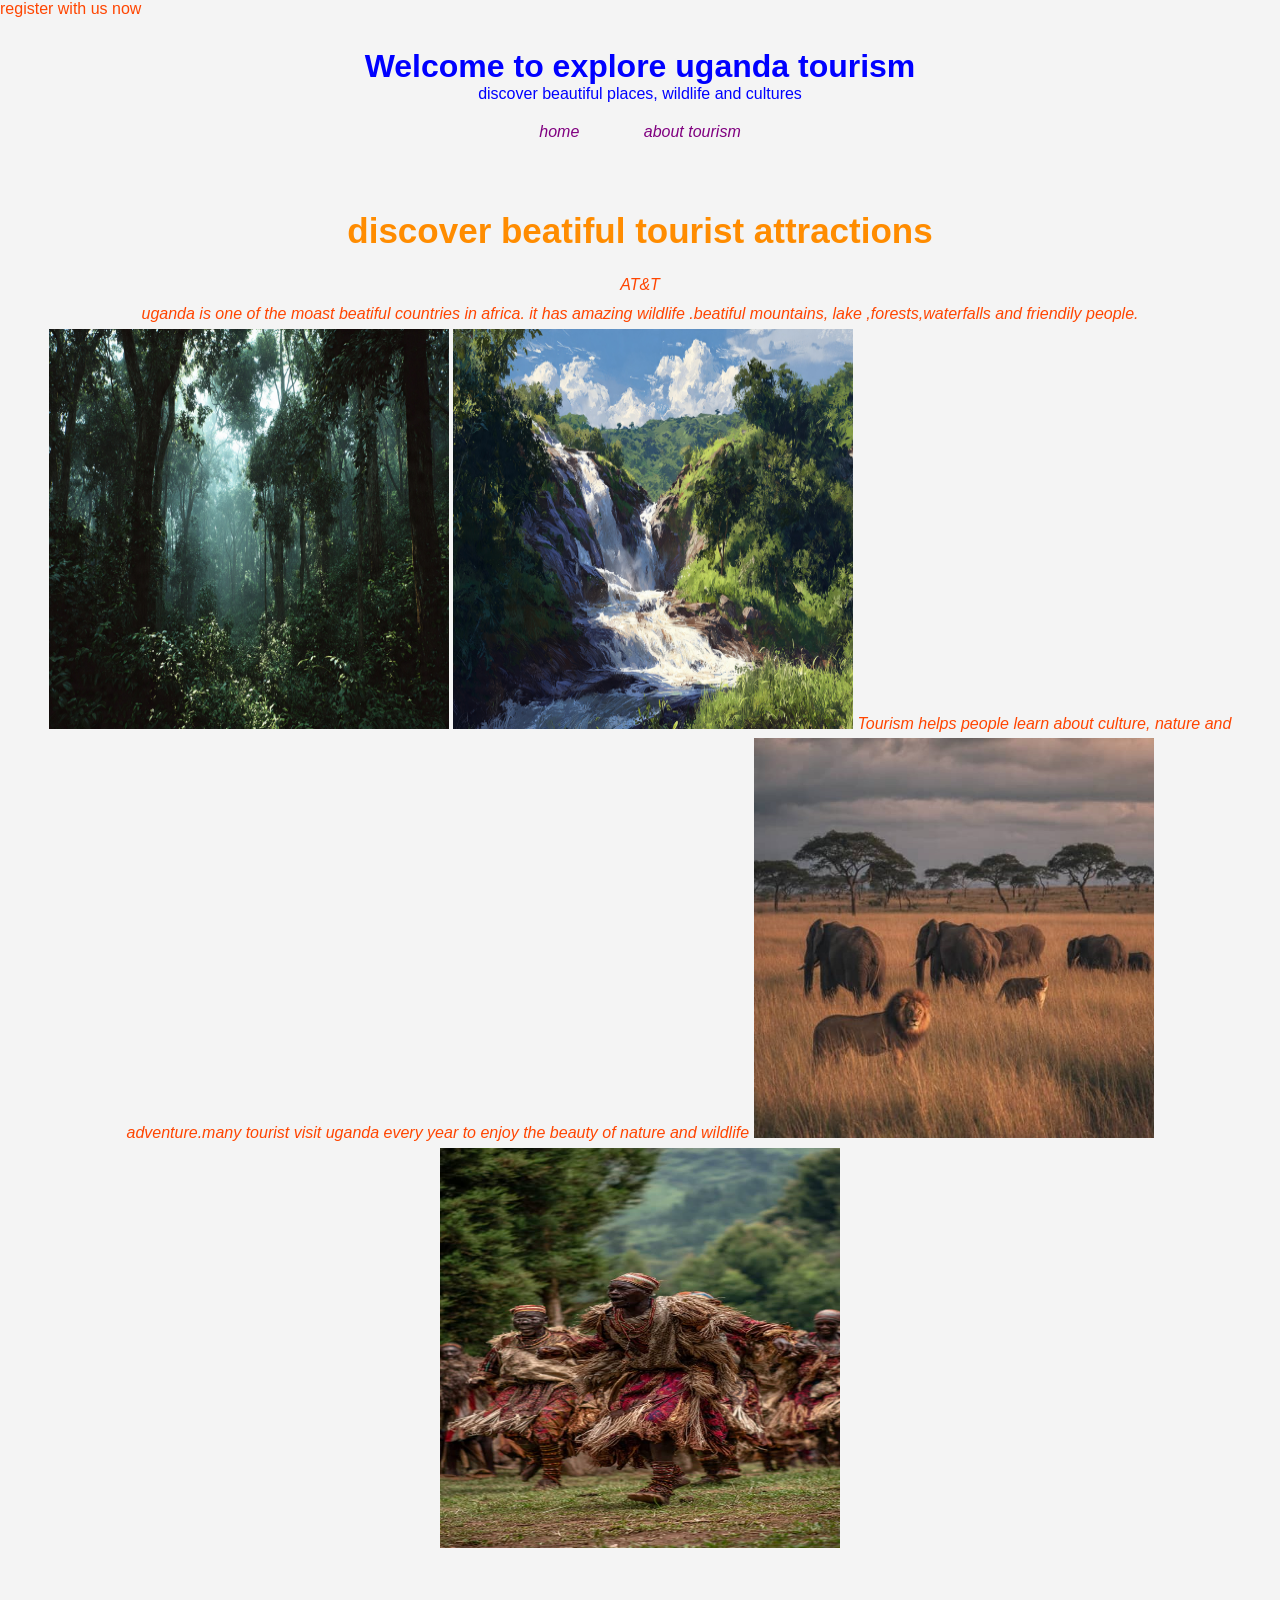
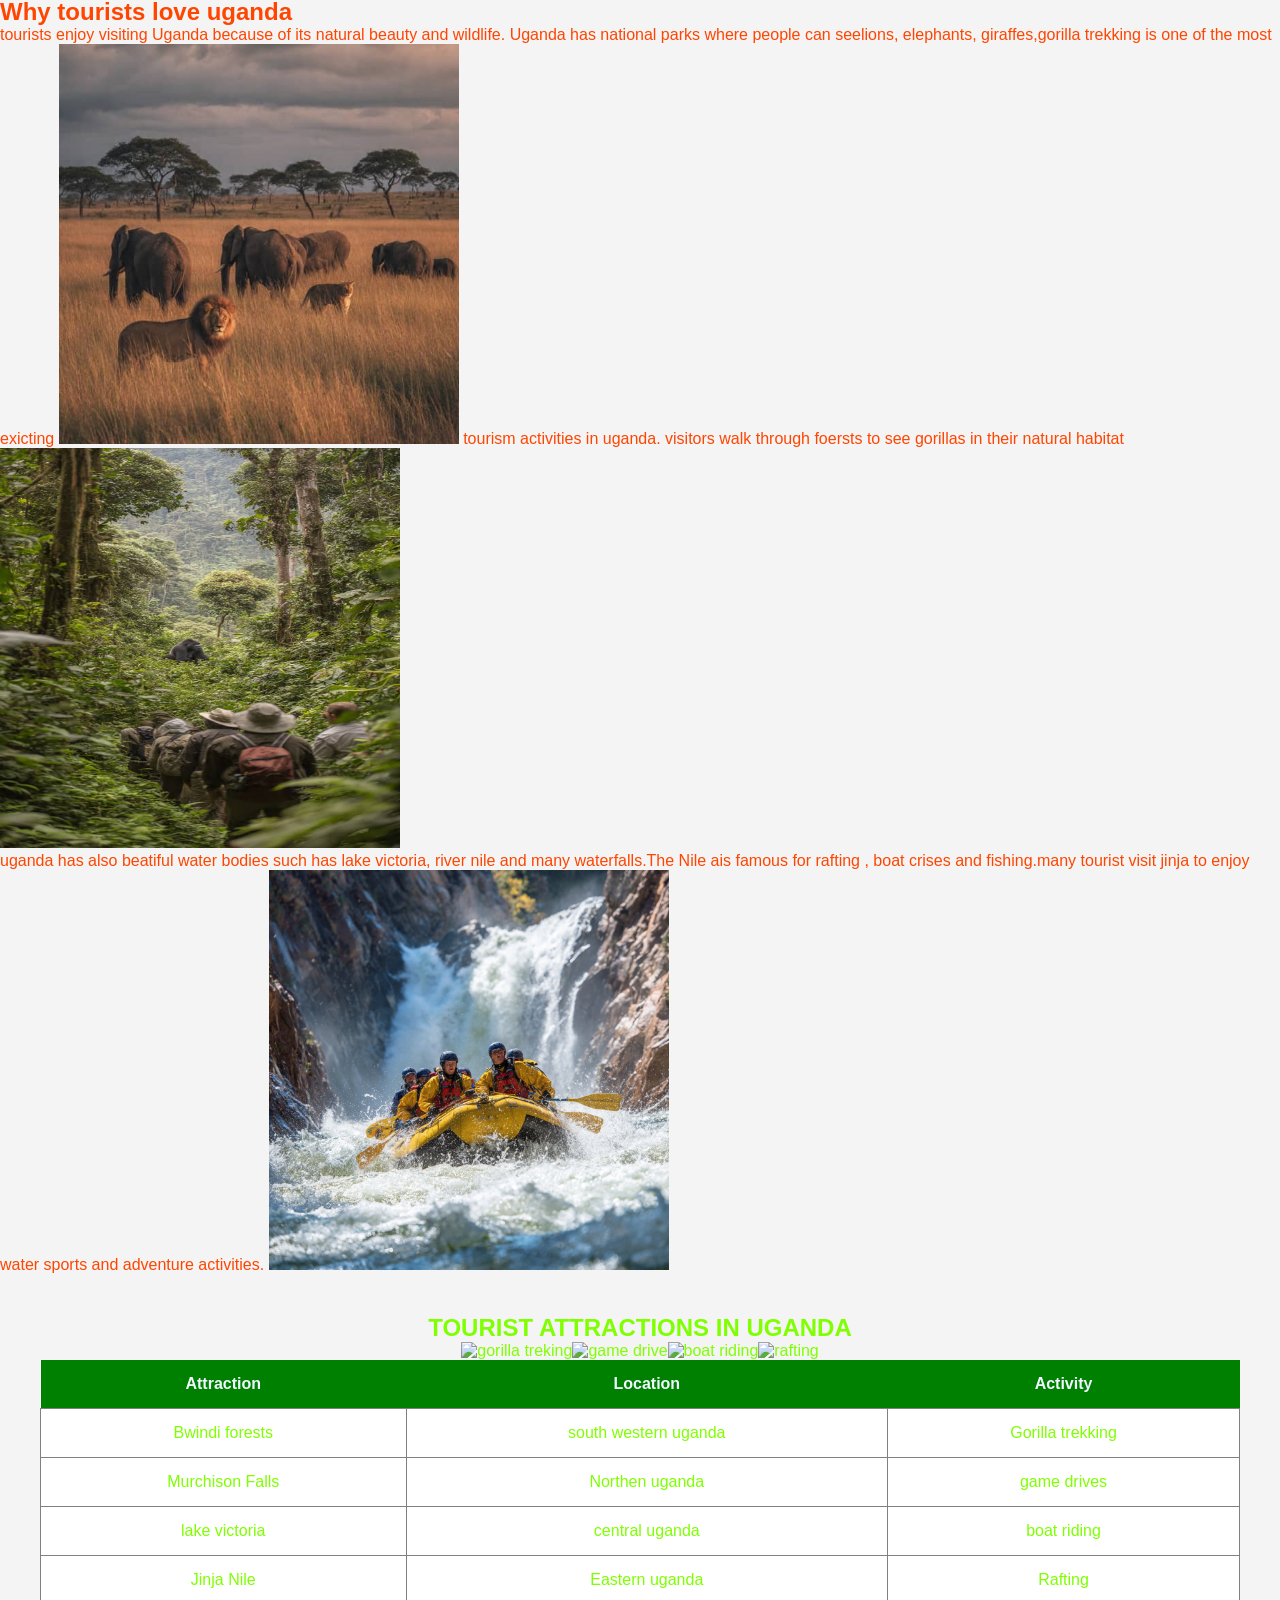
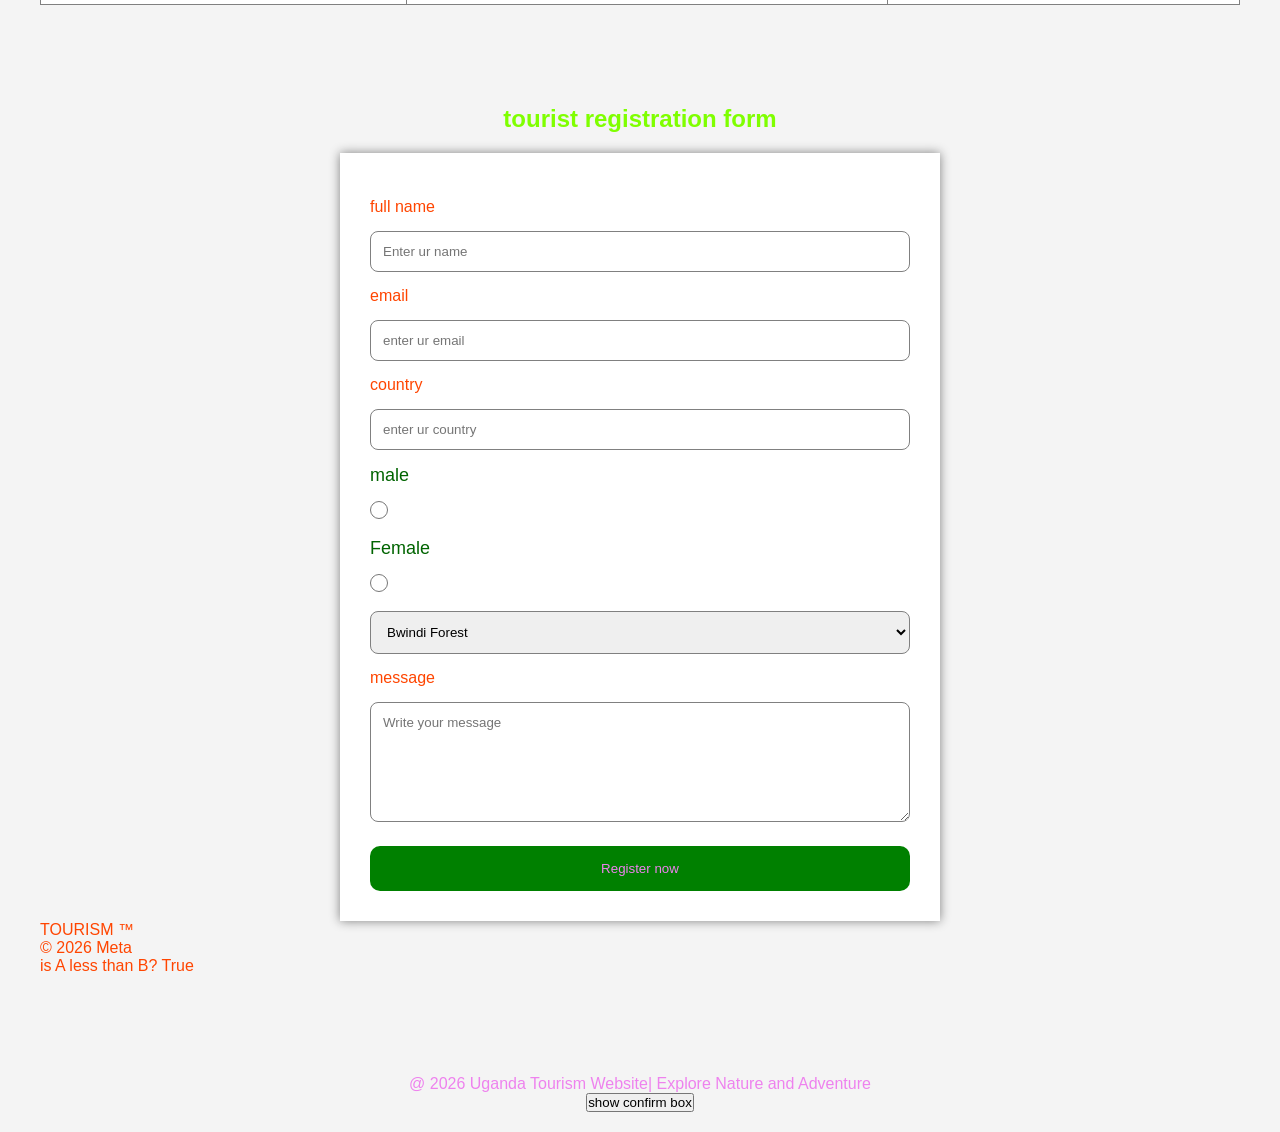
==== index.html @ 74b4893a "Initial commit" ====
<!DOCTYPE html>
<html lang="en">
<head>
    <meta charset="UTF-8">
    <meta name="viewport" content="width=device-width, initial-scale=1.0">
    <title>TOUR THE PEARL OF AFRICA</title>
    <link rel="stylesheet" href="style.css">
</head>
<body>
    <p  id="demo"></p>
    <div class="wrapper">
        <header>
            <h1>Welcome to explore uganda tourism</h1>
            <p>discover beautiful places, wildlife and cultures</p>
     <nav>
            <a href="index.html">home</a>
            <a href="about.html">about tourism</a>
            </nav>
 </header>
 <section class="hero">
    <h2>discover beatiful tourist attractions</h2>
    <p>AT&amp;T</p>
    <p>uganda is one of the moast beatiful countries in africa.
        it has amazing wildlife .beatiful mountains, lake ,forests,waterfalls and friendily people.
        <img src="WhatsApp Image 2026-05-12 at 09.52.04.jpeg" width="400"  height="400" alt="forest">
        <img src="WhatsApp Image 2026-05-12 at 09.57.11.jpeg" width="400" height="400" alt="waterfall">
   Tourism helps people learn about culture, nature and adventure.many tourist visit uganda every year to enjoy the beauty of nature and wildlife
   <img src="wildlife.jpeg" width="400" height="400"  alt="wildlife">
   <img src="embalu dance.jpeg" width="400" height="400" alt="people dancing">
 </p>
 </section>
 <section class="love for uganda">
    <h2 onclick="Mouseou">Why tourists love uganda</h2>
    <p>
        tourists enjoy visiting Uganda because of its natural beauty and wildlife.
        Uganda has national parks where people can seelions, elephants, giraffes,gorilla trekking is one of the most exicting
        <img src="wildlife.jpeg" width="400" height="400" alt="lions">
        tourism activities in uganda.
        visitors walk through foersts to see gorillas in their natural habitat
        <img src="people.jpeg" width="400" height="400" alt="people going to see gorillas">
    </p>
        <p>
            uganda has also beatiful water bodies such has lake victoria, river nile and many waterfalls.The Nile ais famous for rafting , boat crises and fishing.many tourist visit jinja to enjoy water sports and adventure activities.
            <img src="WhatsApp Image 2026-05-12 at 10.14.56.jpeg" width="400" height="400" alt="rafting">
        </p>
 </section>
        <section class="table-section">
            <h2>TOURIST ATTRACTIONS IN UGANDA</h2>
            <table>
                <tr>
                    <th>Attraction</th>
                    <th>Location</th>
                    <th>Activity</th>
                </tr>
                <tr>
                <td>Bwindi forests</td>
                <td>south western uganda</td>
                <td>Gorilla trekking</td>
                <img src="" alt="gorilla treking">
                </tr>
                <tr>
                    <td>Murchison Falls</td>
                    <td>Northen uganda</td>
                    <td>game drives</td>
                    <img src="" alt="game drive">
                </tr>
                <tr>
                    <td>lake victoria</td>
                    <td>central uganda</td>
                    <td>boat riding</td>
                    <img src="" alt="boat riding">
                </tr>
                <tr>
                    <td>Jinja Nile</td>
                    <td>Eastern uganda</td>
                    <td>Rafting</td>
                    <img src="" alt="rafting">
                </tr>
            </table>
          </section>
          <section class="form-section">
            <h2>
                tourist registration form
            </h2>
            <form action="registration form">
                <label for="name">full name</label>
                <input type="text" maxlength="10" placeholder="Enter ur name">
               <label for="email">email</label>
                <input type="email" placeholder="enter ur email" required = "required">
                <label for="country">country</label>
                <input type="text" placeholder="enter ur country" required ="requierd">
                <div class="gender">
                <label for="male">male</label>
                <input type="radio" name="gender" id="male">
                <label for="Female">Female</label>
                <input type="radio" name="gender" id="female">
                </div>
                <label for="Favourite Attractions"></label>
                <select>
                    <option>Bwindi Forest</option>
                    <option>lake victoria</option>
                   <option>Murchison Falls</option>
                   <option>River nile</option>
                </select>
                   <label for="messages">message</label>
                   <textarea maxlength="50" placeholder="Write your message" ></textarea>
                <button type="submit">Register now</button>
 </form>
 <p>TOURISM &trade;</p>
 <p>&copy; 2026 Meta</p>
 <p id="demo n"></p>
  </section>
<footer>
    <p>@ 2026 Uganda Tourism Website| Explore Nature and Adventure</p>
    <input type="button" onclick="show_
    confirm()"value = "show confirm box"/>
</footer>
<script>
 function show_confirm(){
    var r = confirm("press a button");
    if(r==true){ document.write("you pressed OK!");} else{
        document.write("You pressed cancel!"); } }   
    let text1 = "A";
    let text2 = "B";
    let result = text1 < text2;
    let output = result ? "True" : "False" ;
    document.getElementById("demo n").innerHTML= "is A less than B? " + output;
const footerText = document.querySelector("footer p");
footerText.style.color = "violet";
document.getElementById("demo").innerHTML= "register with us now"
</script>
    
    
</body>
</html>
---- style.css ----
*{
    margin :0;
    padding: 0;
    box-sizing: border-box;
    font-family: Arial, helvetica,sans-serif;
}
body{
    background: #f4f4f4;
    color: orangered;
}
header{
    background: linear-gradient(to right,,darkgreen,green);
    color: blue;
    text-align: center;
    padding: 30px;
    animation: slideDown 2s;
}
nav{
    margin-top: 20px;
}
nav a{
text-decoration: none;
color: purple;
text-align: center;
border-radius: 8px;
padding: 30px;
font-style: oblique;
transition: 0.5s;
}
nav a:hover{
    background:tomato;
    color: green;
}
.hero{
    padding:40px;
    text-align : center;
}
.love for uganda{
    border-image: round;
    padding: 20px;
    
}

.hero h2{
    color: darkorange;
    margin-bottom: 20px;
    font-size: 35px;
}
.hero p{
line-height: 1.8;
font-style: italic;
}
images{
    padding: 120px;
    text-align: center;
}
.paragraphs{
    padding: 40px;
}
.paragraphs h2{
    text-align: center;
    color: darkgreen;
    margin-bottom: 20px;
}
.paragraphs p{
    margin-bottom: 20px;
    line-height: 1.8;
    background: white;
    padding: 20px;
    border-radius: 10px;
    box-shadow: 0 0 10px gray;
    transition: 0.5s;
}
.paragraphs p: hover{
    transform: translateY(-10px)
}
.table-section{
    padding: 40px;
}
.table-section{
    text-align: center;
    margin-bottom: 20px;
    color: chartreuse;
}
table{
    width: 100%;
    border-collapse: collapse;
    background:white;
}
table th{
    background: green;
    color: aliceblue;
    padding: 15px;
}
table td{
    padding: 15px;
    border:1px solid gray;
    text-align: center;
}
table tr:hover{
    background: #dff od 8px;
}
.form-section{
    padding: 40px;
}
.form-section h2{
text-align: center;
color: chartreuse;
margin-bottom:20px ;
}
form{
    max-width: 600px;
    margin: auto;
    background: white;
    padding: 30px;
    border: 15px;
    box-shadow: 0 0 10px gray;
}
form label{
    display: block;
    margin-top: 15px;
    margin-bottom: 15px;

}
form input,form select,form textarea{
width: 100%;
padding: 12px;
border: 1px solid gray;
border-radius: 8px;
}
.gender input{
    width:18px;
    height:18px;
cursor: pointer;;
}
.gender label{
    font-size: 18px;
    color: darkgreen;
}
textarea{
    height:120px;
}
button{
    margin-top: 20px;
    width: 100%;
    padding: 15px;
    background: green;
    color:violet;
    border:none;
    border-radius: 10px;
    transition:0.5s;
}
button:hover{
    background: darkgreen;
    transform: scale(1.05);
}
.about-page h2{
    color:darkgreen;
    margin-bottom: 15px;
}
.about-page p{
    width:100%;
    border-radius:20px;
    margin : top 20px;
    transition:1s;


}
footer{
    background: #f4f4f4;
    color:yellow;
    text-align: center;
    padding: 20px;
    margin-top:40px;
}
@keyframes slideDown{
    from{
        transform:translateY(-100px);
        opacity:0;
    }
    to{
        transform:translateY(0);
    }
}
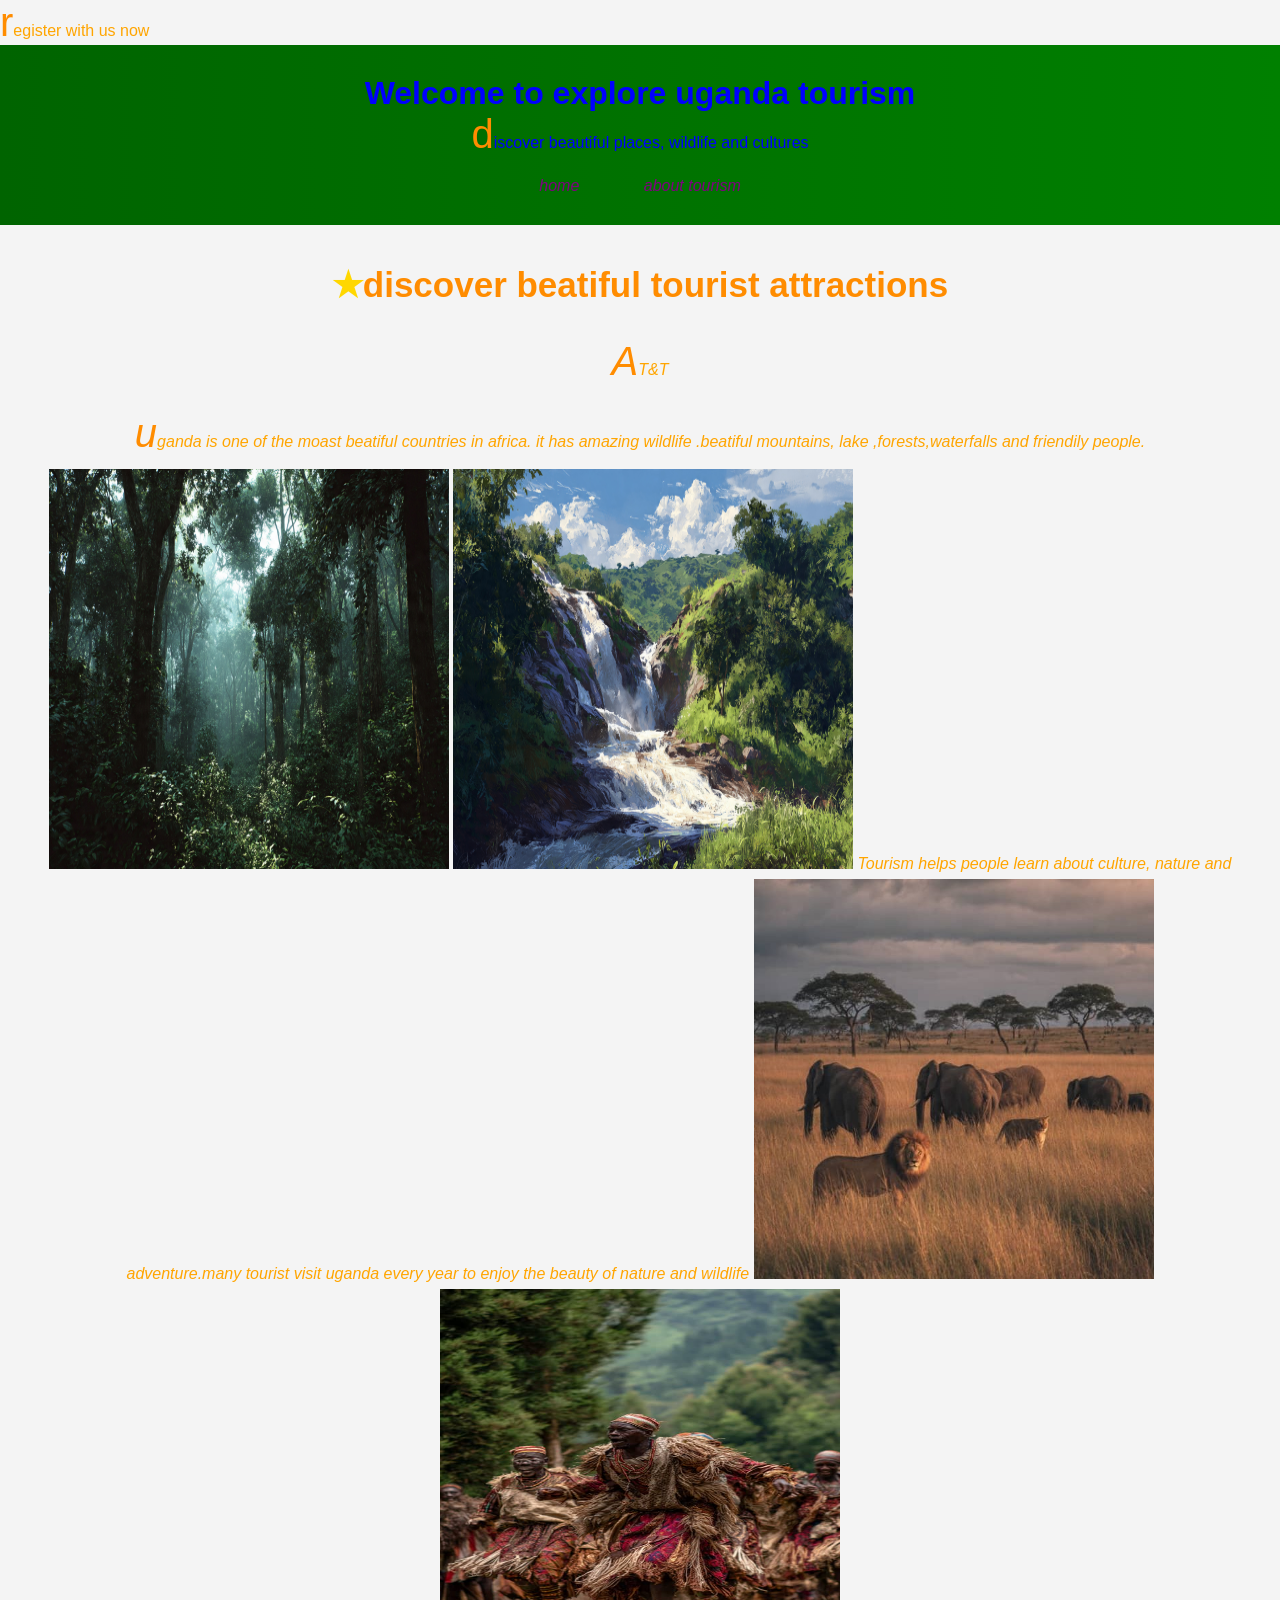
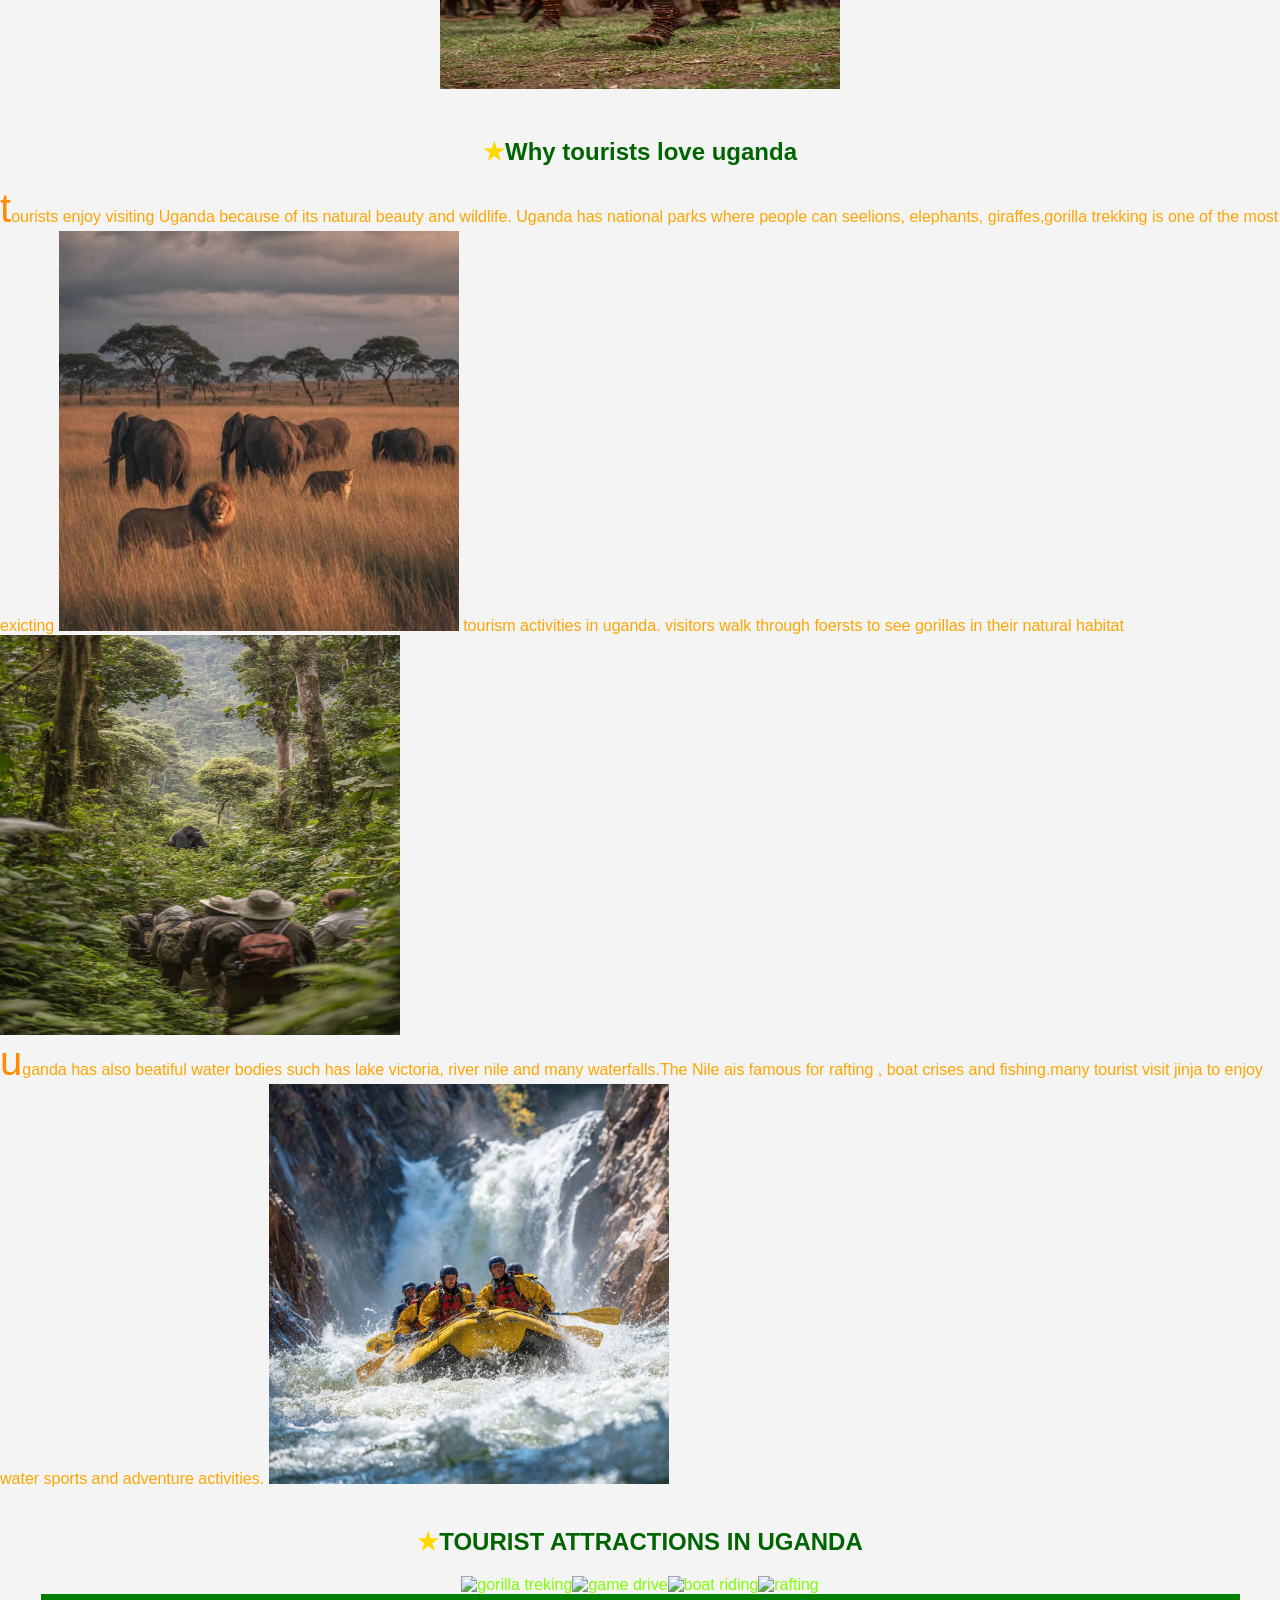
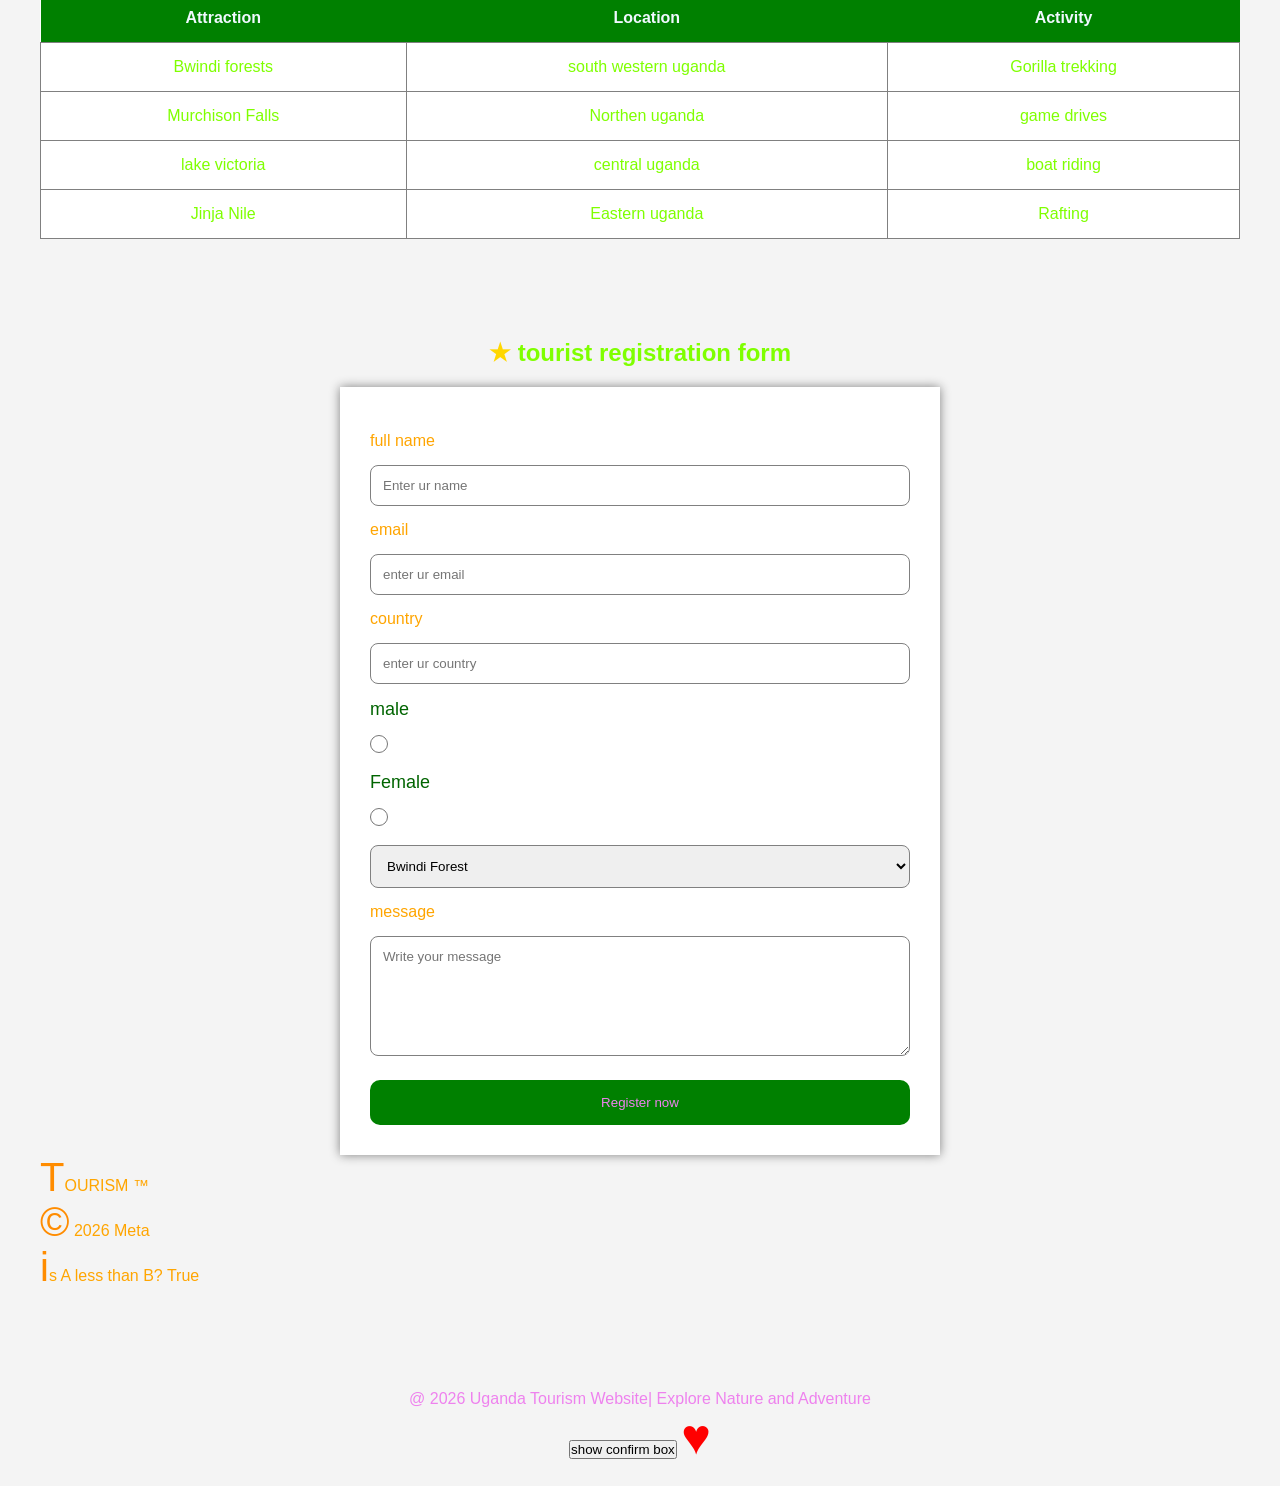
==== commit 0f11f758: "Add full website" ====
--- a/index.html
+++ b/index.html
@@ -112,8 +112,7 @@
   </section>
 <footer>
     <p>@ 2026 Uganda Tourism Website| Explore Nature and Adventure</p>
-    <input type="button" onclick="show_
-    confirm()"value = "show confirm box"/>
+    <input type="button" onclick="show_confirm()" value = "show confirm box"/>
 </footer>
 <script>
  function show_confirm(){
--- a/style.css
+++ b/style.css
@@ -6,10 +6,10 @@
 }
 body{
     background: #f4f4f4;
-    color: orangered;
+    color: orange;
 }
 header{
-    background: linear-gradient(to right,,darkgreen,green);
+    background: linear-gradient(to right,darkgreen,green);
     color: blue;
     text-align: center;
     padding: 30px;
@@ -54,15 +54,20 @@
     padding: 120px;
     text-align: center;
 }
-.paragraphs{
+.love for uganda{
     padding: 40px;
 }
-.paragraphs h2{
+
+ h2{
     text-align: center;
     color: darkgreen;
     margin-bottom: 20px;
 }
-.paragraphs p{
+p::first-letter{
+     font-size:40px ;
+     color: darkorange;
+}
+.p{
     margin-bottom: 20px;
     line-height: 1.8;
     background: white;
@@ -71,7 +76,7 @@
     box-shadow: 0 0 10px gray;
     transition: 0.5s;
 }
-.paragraphs p: hover{
+.paragraphs p:hover{
     transform: translateY(-10px)
 }
 .table-section{
@@ -115,6 +120,7 @@
     padding: 30px;
     border: 15px;
     box-shadow: 0 0 10px gray;
+
 }
 form label{
     display: block;
@@ -127,6 +133,10 @@
 padding: 12px;
 border: 1px solid gray;
 border-radius: 8px;
+}
+input:focus{
+    border:3px solid blue;
+    background-color: yellow;
 }
 .gender input{
     width:18px;
@@ -158,6 +168,10 @@
     color:darkgreen;
     margin-bottom: 15px;
 }
+h2::before{
+    content: "\2605";
+    color:gold;
+}
 .about-page p{
     width:100%;
     border-radius:20px;
@@ -173,6 +187,12 @@
     padding: 20px;
     margin-top:40px;
 }
+footer::after{
+content:"\2665";
+font-size:50px;
+color:red ;
+}
+
 @keyframes slideDown{
     from{
         transform:translateY(-100px);
